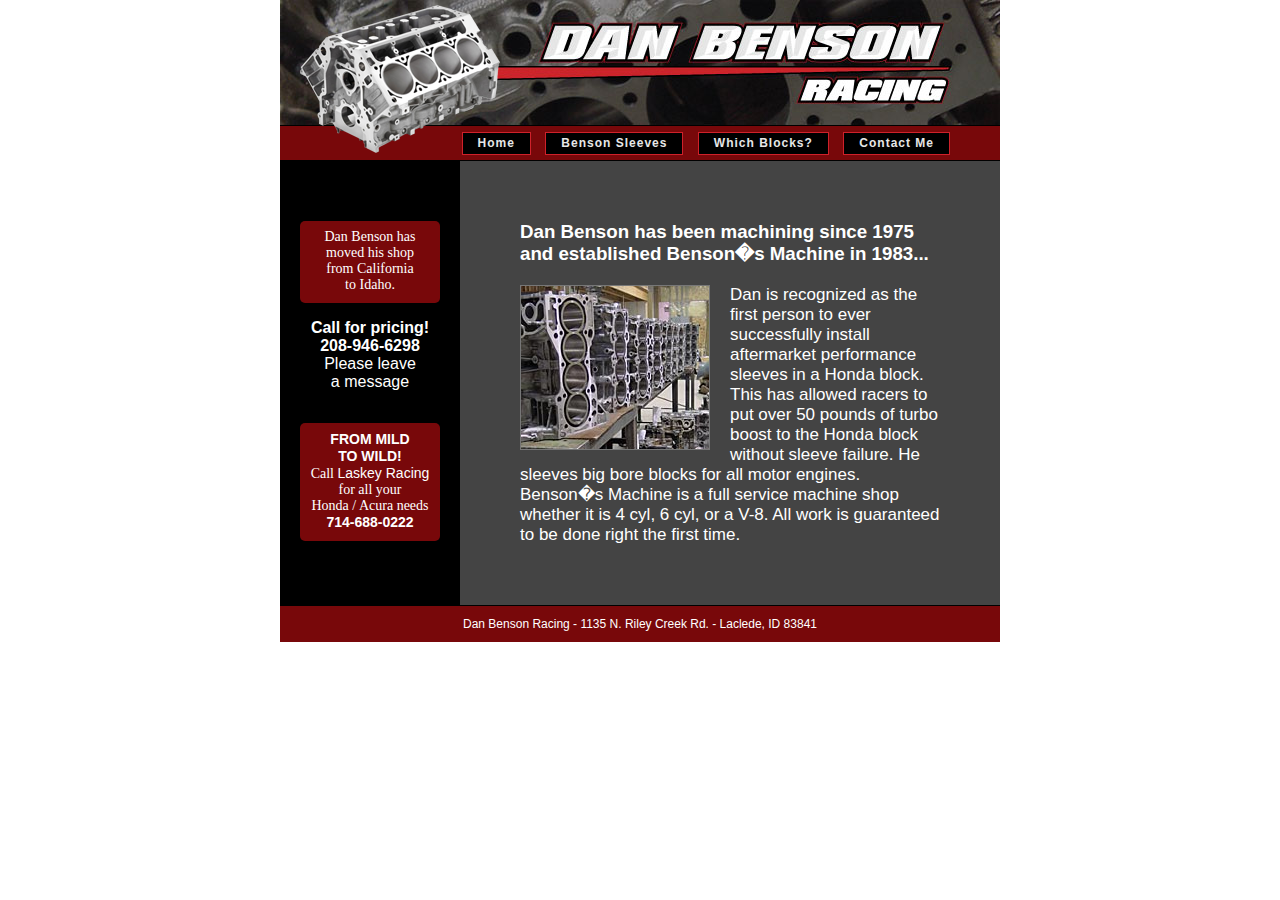
==== index.html @ 895d5a0f "initial commit of all files" ====
<!DOCTYPE html PUBLIC "-//W3C//DTD XHTML 1.0 Strict//EN"
    "http://www.w3.org/TR/xhtml1/DTD/xhtml1-strict.dtd">
<html xmlns="http://www.w3.org/1999/xhtml">
  <head>
	<title>Dan Benson Racing - Aftermarket Performance Sleeve Installation</title>
	<link rel="stylesheet" type="text/css" href="benson2.css" />
	<script type="text/javascript"  src="js/jquery-1.3.2.min.js"></script>
	<script type="text/javascript"  src="ie_noclick.js"></script>
			<!--[if IE 6]>
		<link rel="stylesheet" href="ie6.css" />
        <script src="js/DD_belatedPNG_0.0.8a-min.js"></script>
        <script>
            DD_belatedPNG.fix('img');
        </script>
        <![endif]-->
</head>
<body>
<div id="wrapper">
<div id="header">
	<img src="images/engine.png">
</div><!--end header-->

<div id="menu">
<ul>
<li><a href="index.html"class="menu">Home</a></li>
<li><a href="benson-sleeves.html"class="menu">Benson Sleeves</a></li>
<li><a href="engine-blocks.html"class="menu">Which Blocks?</a></li>
<li><a href="contact.html"class="menu">Contact Me</a></li>
</ul>
</div><!--end menu-->


<div id="content">
	<div id="sidebar">
	<div id="sidebar-content">
	<div class="textbox">
	<p>Dan Benson has<br />
moved his shop<br />
from California<br />
to Idaho.<br />
</div><!--end textbox-->
<br />

<div id="address">
<p><strong>Call for pricing!<br />
208-946-6298</strong><br />
Please leave<br/>a message</p><br />
</div><!--end address-->
<br/>

<div class="textbox">
<p><strong>FROM MILD<br/>
TO WILD!</strong><br/>
Call <a href="http://www.laskeyracing.com/shop/shop.htm">Laskey Racing</a><br/>
for all your<br/>Honda / Acura needs<br/>
<strong>714-688-0222</strong></p>
</div><!--end textbox-->

	</div><!--end sidebar-content-->
	</div><!--end sidebar-->
	<div id="main">
	<h3>Dan Benson has been machining since 1975 and established Benson�s Machine in 1983...</h3>
<img src="images/blocks1.jpg" class="inline-photo"/>
<p>Dan is recognized as the first person to ever successfully install aftermarket performance sleeves in a Honda block. This has allowed racers to put over 50 pounds of turbo boost to the Honda block without sleeve failure. He sleeves big bore blocks for all motor engines. Benson�s Machine is a full service machine shop whether it is 4 cyl, 6 cyl, or a V-8. All work is guaranteed to be done right the first time.</p>
	</div><!--end main-->
</div><!--end content-->

<div id="footer">
<p>Dan Benson Racing - 1135 N. Riley Creek Rd. - Laclede, ID 83841</p>
</div><!--end footer-->

</div><!--end wrapper-->
</body>
</html>
---- benson2.css ----
* {
margin: 0;
padding: 0;
border: none;
}

body
* {
margin: 0;
padding: 0;
font-family: Arial, Helvetica, sans-serif;
}

#wrapper {
margin: auto;
width: 720px;
background-color: #000;
}


/* HEADER */

#header {
background: url('images/header2.jpg') no-repeat;
width: 720px;
height: 125px;
position: relative;
}

#header img {
position: absolute;
top: 5px;
left: 20px;
}

/* NAVIGATION MENU */

#menu {
background-color: #78080A;
border-top: #000000 1px solid;
border-bottom: #000000 1px solid;
height: 34px;
}

#menu ul{
float: right;
padding-right: 40px;
}

#menu li{
list-style-type: none;
display: inline;
}

.menu {
font-family: arial, verdana, helvetica, sans-serif;
font-size: 9pt;
font-weight: bold;
letter-spacing: 1px;
padding-top: 3px;
padding-bottom: 4px;
padding-left: 15px;
padding-right: 15px;
margin-right: 10px;
cursor:pointer;
text-align: center;
line-height: 34px;
white-space:nowrap;
border-top: #CF212A 1px solid;
border-left: #CF212A 1px solid;
border-bottom: #CF212A 1px solid;
border-right: #CF212A 1px solid;
text-decoration: none;
}


a.menu:link {
background-color:#000000;
color: #E7E7E7;
}

a.menu:visited {
background-color:#000000;
color: #E7E7E7;
}

a.menu:active { 
background-color:#000000;
color: #E7E7E7;
}

a.menu:hover {
background-color:#000000;
color: #FFFFFF;
border: #FFFFFF 1px solid;
}



/* CONTENT AREA */

#content {
background-color: black;
width: 720px;
overflow: hidden;
}

#sidebar {
text-align: center;
background-color: black;
float: left;
width: 180px;
}

#sidebar-content {
margin-top: 60px;
font-size: 14px;
color: white;
}

#sidebar-content a {
text-decoration: none;
color: white;
}

#sidebar-content a:hover {
text-decoration: underline;
}

.textbox {
width: 140px;
background-color: #78080A;
margin: auto;
padding-bottom: 10px;
overflow: hidden;
-moz-border-radius: 5px;
-webkit-border-radius: 5px;
}

.textbox p {
font-family: Times, serif;
overflow: hidden;
margin-top: 8px;
}

#address p {
font-size: 16px;
}

#main {
float: left;
width: 420px;
background-color: #444444;
padding: 60px;
color: white;
overflow: hidden;
}

#main p {
font-size: 17px;
padding-top: 20px;
line-height: 20px;
}

#engines p {
font-size: 13px;
}

#contact {
border: solid 1px #777777;
padding-bottom: 20px;
}

#contact p {
padding-left: 20px;
padding-right: 20px;
}

.inline-photo {
float: left;
margin: 20px 20px 8px 0px;
border: solid 1px #777777;
}

.product {
width: 420px;
border: solid 1px #777777;
margin-bottom: 20px;
margin-top: 20px;
}

.product img {
width: 420px;
margin-bottom: 0;
padding-bottom: 0;
vertical-align: bottom;
}

.product h5 {
background: #777777;
padding: 3px 3px 3px 5px;
}


/* FOOTER */

#footer {
width: 720px;
height: 36px;
border-top: #000000 1px solid;
background: #78080A;
}

#footer p {
font-size: 12px;
line-height: 36px;
text-align: center;
color: white;
}
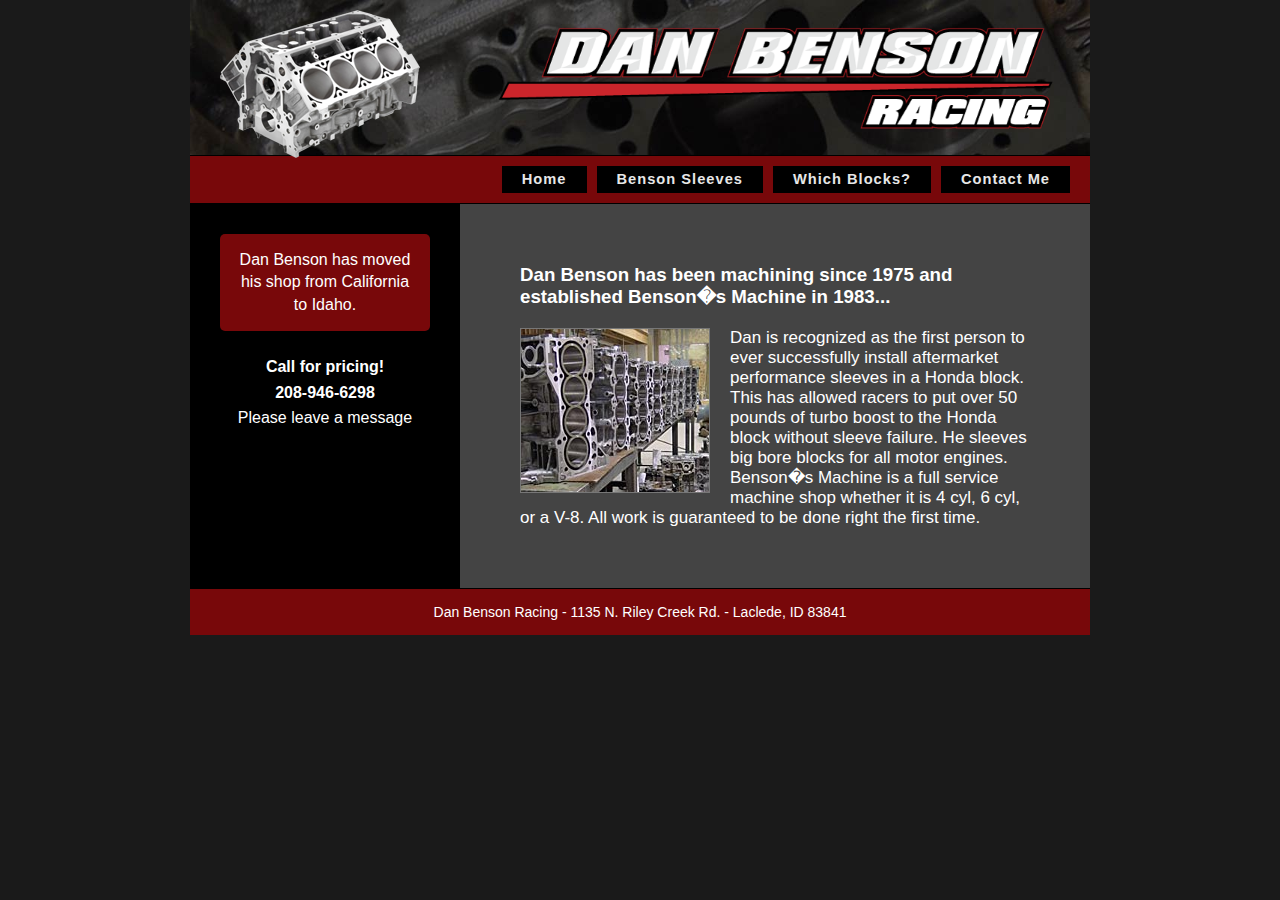
==== commit 0e1fe379: "new styles are in place - still needs sticky footer" ====
--- a/index.html
+++ b/index.html
@@ -1,74 +1,52 @@
-<!DOCTYPE html PUBLIC "-//W3C//DTD XHTML 1.0 Strict//EN"
-    "http://www.w3.org/TR/xhtml1/DTD/xhtml1-strict.dtd">
-<html xmlns="http://www.w3.org/1999/xhtml">
+<!DOCTYPE html>
+<html>
   <head>
-	<title>Dan Benson Racing - Aftermarket Performance Sleeve Installation</title>
-	<link rel="stylesheet" type="text/css" href="benson2.css" />
-	<script type="text/javascript"  src="js/jquery-1.3.2.min.js"></script>
-	<script type="text/javascript"  src="ie_noclick.js"></script>
-			<!--[if IE 6]>
-		<link rel="stylesheet" href="ie6.css" />
-        <script src="js/DD_belatedPNG_0.0.8a-min.js"></script>
-        <script>
-            DD_belatedPNG.fix('img');
-        </script>
-        <![endif]-->
-</head>
-<body>
-<div id="wrapper">
-<div id="header">
-	<img src="images/engine.png">
-</div><!--end header-->
-
-<div id="menu">
-<ul>
-<li><a href="index.html"class="menu">Home</a></li>
-<li><a href="benson-sleeves.html"class="menu">Benson Sleeves</a></li>
-<li><a href="engine-blocks.html"class="menu">Which Blocks?</a></li>
-<li><a href="contact.html"class="menu">Contact Me</a></li>
-</ul>
-</div><!--end menu-->
-
-
-<div id="content">
-	<div id="sidebar">
-	<div id="sidebar-content">
-	<div class="textbox">
-	<p>Dan Benson has<br />
-moved his shop<br />
-from California<br />
-to Idaho.<br />
-</div><!--end textbox-->
-<br />
-
-<div id="address">
-<p><strong>Call for pricing!<br />
-208-946-6298</strong><br />
-Please leave<br/>a message</p><br />
-</div><!--end address-->
-<br/>
-
-<div class="textbox">
-<p><strong>FROM MILD<br/>
-TO WILD!</strong><br/>
-Call <a href="http://www.laskeyracing.com/shop/shop.htm">Laskey Racing</a><br/>
-for all your<br/>Honda / Acura needs<br/>
-<strong>714-688-0222</strong></p>
-</div><!--end textbox-->
-
-	</div><!--end sidebar-content-->
-	</div><!--end sidebar-->
-	<div id="main">
+    <title>Dan Benson Racing - Aftermarket Performance Sleeve Installation</title>
+    <link rel="stylesheet" type="text/css" href="css/benson2.css" />
+    <script type="text/javascript" src="js/jquery-1.3.2.min.js"></script>
+    <script type="text/javascript" src="ie_noclick.js"></script>
+  </head>
+  <body>
+    <div class="wrapper">
+      <header>
+        <img src="images/engine.png" class="engine" alt="Engine block" />
+        <img src="images/dan-benson-racing-logo-800x207.png" class="logo" alt="Dan Benson Racing" />
+      </header>
+      <nav>
+			<ul>
+				<li><a href="index.html">Home</a></li>
+				<li><a href="benson-sleeves.html">Benson Sleeves</a></li>
+				<li><a href="engine-blocks.html">Which Blocks?</a></li>
+				<li><a href="contact.html">Contact Me</a></li>
+			</ul>
+      </nav>
+      <section class="content">
+		 <sidebar>
+		 	<div class="sidebar-content">
+			 	
+			 	<div class="widget textbox">
+					<p>Dan Benson has moved his shop from California to Idaho.<br />
+				</div><!--end widget-->
+				
+				<div class="widget address">
+					<p><strong>Call for pricing!</strong></p>
+					<p><strong>208-946-6298</strong></p>
+					<p>Please leave a message</p>
+				</div><!--end widget-->
+			
+			</div><!--end sidebar-content-->
+		</sidebar><!--end sidebar-->
+		<section class="main-content">
 	<h3>Dan Benson has been machining since 1975 and established Benson�s Machine in 1983...</h3>
 <img src="images/blocks1.jpg" class="inline-photo"/>
 <p>Dan is recognized as the first person to ever successfully install aftermarket performance sleeves in a Honda block. This has allowed racers to put over 50 pounds of turbo boost to the Honda block without sleeve failure. He sleeves big bore blocks for all motor engines. Benson�s Machine is a full service machine shop whether it is 4 cyl, 6 cyl, or a V-8. All work is guaranteed to be done right the first time.</p>
-	</div><!--end main-->
-</div><!--end content-->
-
-<div id="footer">
-<p>Dan Benson Racing - 1135 N. Riley Creek Rd. - Laclede, ID 83841</p>
-</div><!--end footer-->
-
-</div><!--end wrapper-->
-</body>
+        </section><!--end main-content-->
+      </section><!--end content-->
+      <footer>
+        <p>
+          Dan Benson Racing - 1135 N. Riley Creek Rd. - Laclede, ID 83841
+        </p>
+      </footer>
+    </div><!--end wrapper-->
+  </body>
 </html>--- a/css/benson2.css
+++ b/css/benson2.css
@@ -0,0 +1,302 @@
+* {
+	margin: 0;
+	padding: 0;
+	border: none;
+	box-sizing: border-box;
+	-webkit-font-smoothing: antialiased;
+	-moz-osx-font-smoothing: grayscale;
+}
+
+body
+* {
+	margin: 0;
+	padding: 0;
+	font-family: Arial, Helvetica, sans-serif;
+}
+
+body {
+	background-color: #1a1a1a;
+}
+
+.wrapper {
+	margin: auto;
+	max-width: 900px;
+	background-color: #000;
+}
+
+
+/* HEADER */
+
+header {
+	background: url('../images/block-header-1200.jpg') no-repeat;
+	height: 120px;
+	position: relative;
+	background-size: cover;
+}
+
+header .engine {
+	display: none;
+}
+
+header img.logo {
+	width: 100%;
+}
+
+@media (min-width: 470px) {
+	header {
+		height: 155px;
+	}
+	header img.logo {
+		width: 100%;
+	}
+}
+
+@media (min-width: 700px) {
+	header {
+		width: 100%;
+		height: 155px;
+	}
+	header img.logo {
+		float: right;
+		height: 100%;
+		width: auto;
+	}
+}
+
+@media (min-width: 750px) {
+	header .engine {
+		display: block;
+		position: absolute;
+		top: 10px;
+		left: 10px;
+	}
+}
+
+@media (min-width: 790px) {
+	header .engine {
+		display: block;
+		position: absolute;
+		top: 10px;
+		left: 30px;
+	}
+}
+
+/* NAVIGATION MENU */
+
+nav {
+	background-color: #78080A;
+	border-top: #000000 1px solid;
+	border-bottom: #000000 1px solid;
+
+	clear: both;
+	overflow: hidden;
+}
+
+nav ul{
+	padding: 10px;
+	padding-bottom: 5px;
+	text-align: right;
+}
+
+nav li{
+	float: left;
+	list-style-type: none;
+	
+	font-size: 11pt;
+	font-weight: bold;
+	letter-spacing: 1px;
+	padding: 10px 10px 12px;
+	margin-right: 2%;
+	margin-left: 1%;
+	margin-bottom: 8px;
+	cursor:pointer;
+	text-align: center;
+	width: 48%;
+	white-space:nowrap;
+	/*border: 1px solid #CF212A;*/
+	text-decoration: none;
+	background-color: black;
+}
+
+nav li:nth-child(even) {
+	margin-right: 0;
+}
+
+nav li a {
+	text-decoration: none;
+}
+
+
+nav a:link {
+	background-color:#000000;
+	color: #E7E7E7;
+}
+
+nav a:visited {
+	background-color:#000000;
+	color: #E7E7E7;
+}
+
+nav a:active { 
+	background-color:#000000;
+	color: #E7E7E7;
+}
+
+nav a:hover {
+	background-color:#000000;
+	color: #FFFFFF;
+}
+
+@media (min-width: 700px) {
+	nav ul{
+	clear: both;
+	float: right;
+	padding: 10px;
+}
+	nav li {
+		width: auto;
+		display: inline-block;
+		margin-right: 10px;
+		margin-left: 0;
+		margin-bottom: 0px;
+		padding: 5px 20px 6px;
+	}
+	
+	nav li:nth-child(even) {
+		margin-right: 10px;
+	}
+	
+}
+
+/* CONTENT AREA */
+
+.content {
+width: 100%;
+clear: both;
+display: flex;
+}
+
+sidebar {
+	text-align: center;
+	background-color: black;
+	float: left;
+	width: 100%;
+	font-size: 16px;
+	color: white;
+	padding: 30px;
+}
+
+@media (min-width: 700px) {
+	sidebar {
+		width: 30%;
+	}
+}
+
+.widget {
+	width: 100%;
+	margin-bottom: 25px;
+}
+
+.widget:last-child {
+	margin-bottom: 0;
+}
+
+.widget p {
+	line-height:1.4;
+	margin-bottom: 3px;
+}
+
+.widget p:last-child {
+	margin-bottom: 0;
+}
+
+.textbox {
+	width: 100%;
+	background-color: #78080A;
+	padding: 15px;
+	-moz-border-radius: 5px;
+	-webkit-border-radius: 5px;
+}
+
+#address p {
+font-size: 16px;
+}
+
+.main-content {
+float: left;
+width: 100%;
+background-color: #444444;
+padding: 30px;
+color: white;
+}
+
+
+@media (min-width: 700px) {
+	.main-content {
+		width: 70%;
+		padding: 60px;
+	}
+}
+
+
+.main-content p {
+font-size: 17px;
+padding-top: 20px;
+line-height: 20px;
+}
+
+#engines p {
+font-size: 13px;
+}
+
+#contact {
+border: solid 1px #777777;
+padding-bottom: 20px;
+}
+
+#contact p {
+padding-left: 20px;
+padding-right: 20px;
+}
+
+.inline-photo {
+float: left;
+margin: 20px 20px 8px 0px;
+border: solid 1px #777777;
+}
+
+.product {
+width: 100%;
+border: solid 1px #777777;
+margin-bottom: 20px;
+margin-top: 20px;
+}
+
+.product img {
+width: 100%;
+margin-bottom: 0;
+padding-bottom: 0;
+vertical-align: bottom;
+}
+
+.product h5 {
+background: #777777;
+padding: 3px 3px 3px 5px;
+}
+
+
+/* FOOTER */
+
+footer {
+clear: both;
+width: 100%;
+border-top: #000000 1px solid;
+background-color: #78080A;
+padding: 15px;
+}
+
+footer p {
+font-size: 14px;
+text-align: center;
+color: white;
+}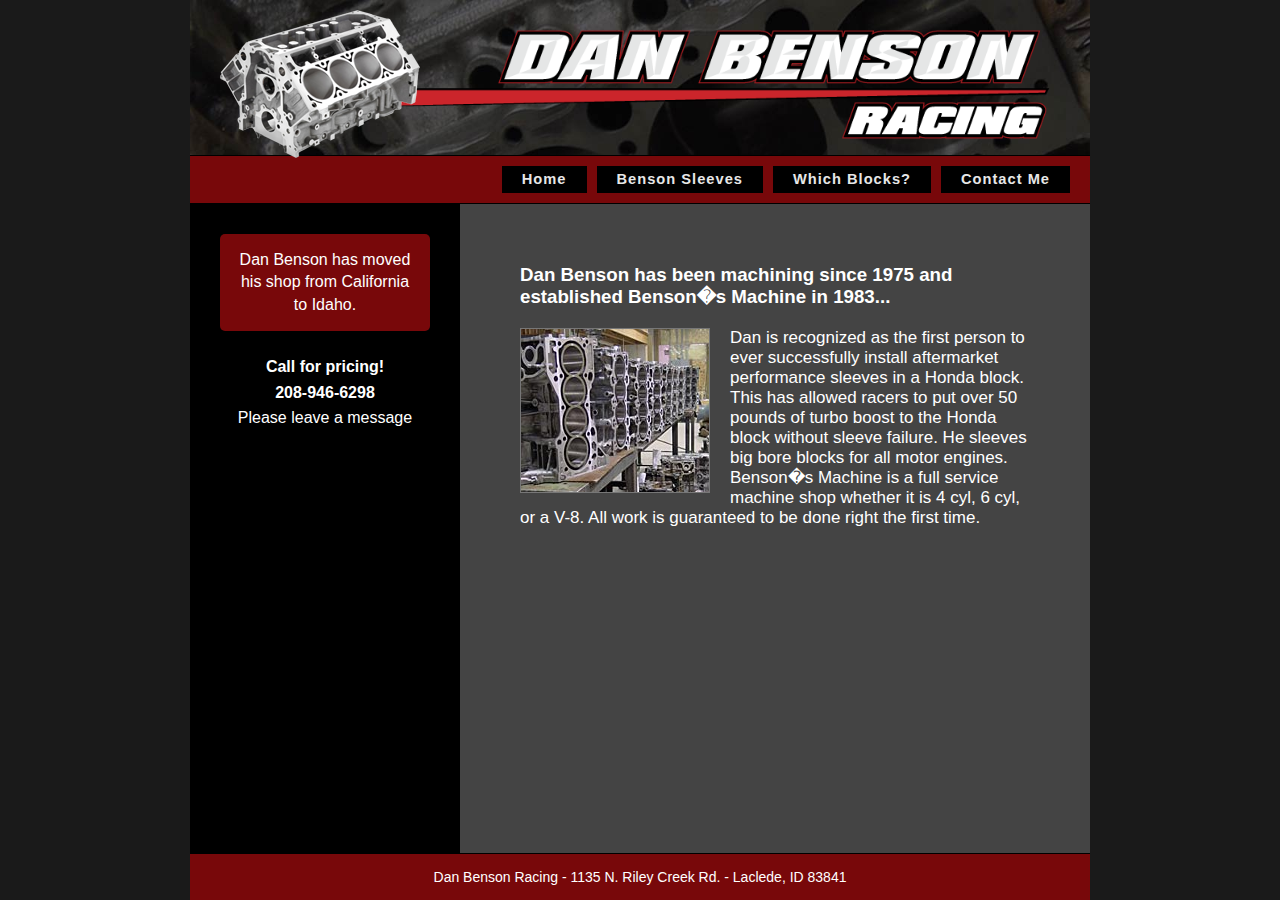
==== commit f3c0d704: "style tweaks for flexbox and header logo" ====
--- a/index.html
+++ b/index.html
@@ -10,7 +10,8 @@
     <div class="wrapper">
       <header>
         <img src="images/engine.png" class="engine" alt="Engine block" />
-        <img src="images/dan-benson-racing-logo-800x207.png" class="logo" alt="Dan Benson Racing" />
+        <img src="images/dan-benson-racing-logo-800x207.png" class="logo narrow" alt="Dan Benson Racing" />
+        <img src="images/dan-benson-racing-logo-949x207.png" class="logo wide" alt="Dan Benson Racing" />
       </header>
       <nav>
 			<ul>
--- a/css/benson2.css
+++ b/css/benson2.css
@@ -21,7 +21,10 @@
 .wrapper {
 	margin: auto;
 	max-width: 900px;
+	min-height: 100vh;
 	background-color: #000;
+	display: flex;
+	flex-direction: column;
 }
 
 
@@ -38,8 +41,12 @@
 	display: none;
 }
 
-header img.logo {
+header img.logo.narrow {
 	width: 100%;
+}
+
+header img.logo.wide {
+	display: none;
 }
 
 @media (min-width: 470px) {
@@ -53,17 +60,18 @@
 
 @media (min-width: 700px) {
 	header {
-		width: 100%;
+
 		height: 155px;
 	}
-	header img.logo {
+	header img.logo.narrow {
+		display: none;
+	}
+	header img.logo.wide {
+		display: block;
 		float: right;
-		height: 100%;
-		width: auto;
-	}
-}
-
-@media (min-width: 750px) {
+		width: 85%;
+
+	}
 	header .engine {
 		display: block;
 		position: absolute;
@@ -171,15 +179,18 @@
 /* CONTENT AREA */
 
 .content {
+	flex: 2;
+display: flex;
+flex-direction: row;
+flex-wrap: wrap;
 width: 100%;
 clear: both;
-display: flex;
 }
 
 sidebar {
 	text-align: center;
 	background-color: black;
-	float: left;
+	flex: 1;
 	width: 100%;
 	font-size: 16px;
 	color: white;
@@ -223,7 +234,7 @@
 }
 
 .main-content {
-float: left;
+
 width: 100%;
 background-color: #444444;
 padding: 30px;
